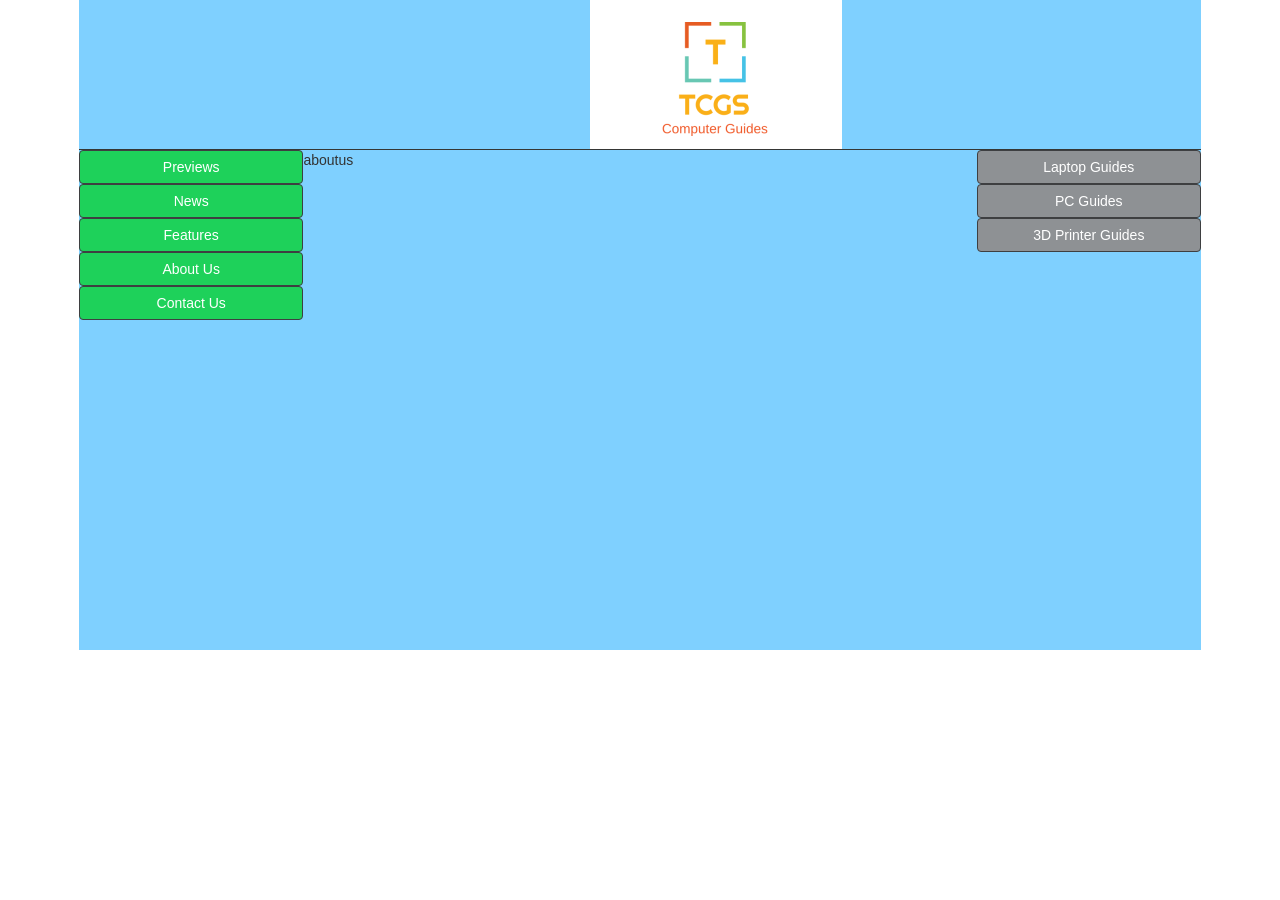
==== aboutus.html @ 1140b620 "added pages to the website" ====
<!DOCTYPE html>
<html>

<head>
    <meta charset="UTF-8">

    <!-- Latest compiled and minified CSS -->
    <link rel="stylesheet" href="https://maxcdn.bootstrapcdn.com/bootstrap/3.3.7/css/bootstrap.min.css">
    <link href="styles/general.css" rel="stylesheet" type="text/css">

    <!-- jQuery library -->
    <script src="https://ajax.googleapis.com/ajax/libs/jquery/3.3.1/jquery.min.js"></script>

    <!-- Latest compiled JavaScript -->
    <script src="https://maxcdn.bootstrapcdn.com/bootstrap/3.3.7/js/bootstrap.min.js"></script>

    <title>The Computer Guide Site</title>
</head>

<body>
    <div id="container" class="general container">

        <div id="header" class="general header">

           <div id="Logo" class="general logo">
                <a href="index.html">
                 <img src="images/Logo.png" alt="Mountain View">
               </a>  
           </div>
        </div>

            <div id="button" class="general button">
            </div>

            <div id="menu" class="general menu">
                <button type="button" data-toggle="collapse" data-target="#collapsePreviews" aria-expanded="false" aria-controls="collapsePreviews"
                    class="btn btn-primary btn-primary-main">
                    Previews
                </button>
                <div class="collapse" id="collapsePreviews">
                    <div class="card card-body">
                        <button type="button" class="btn btn-secondary">PC Previews</button>
                        <button type="button" class="btn btn-secondary">TV Previews</button>
                        <button type="button" class="btn btn-secondary">Phone Reviews</button>
                    </div>
                </div>

                <button type="button" data-toggle="collapse" data-target="#collapseNews" aria-expanded="false" aria-controls="collapseNews"
                    class="btn btn-primary btn-primary-main">
                    News
                </button>
                <div class="collapse" id="collapseNews">
                    <div class="card card-body">
                        <button type="button" class="btn btn-secondary">PC News</button>
                        <button type="button" class="btn btn-secondary">TV News</button>
                        <button type="button" class="btn btn-secondary">Phone News</button>
                    </div>
                </div>

                <button type="button" data-toggle="collapse" data-target="#collapseFeatures" aria-expanded="false" aria-controls="collapseFeatures"
                class="btn btn-primary btn-primary-main">
                Features
            </button>
            <div class="collapse" id="collapseFeatures">
                <div class="card card-body">
                    <button type="button" class="btn btn-secondary">PC</button>
                    <button type="button" class="btn btn-secondary">TV</button>
                    <button type="button" class="btn btn-secondary">Phone</button>
                </div>
            </div>

            <button type="button" class="btn btn-primary btn-primary-main" onclick="location.href = 'aboutus.html';"
            >About Us</button>
            <button type="button" class="btn btn-primary btn-primary-main">Contact Us</button>
            </div>

            <div id="content" class="general content">
               aboutus
            </div>

            <div id="links" class="general links">
                <button type="button" class="btn btn-primary">Laptop Guides</button>
                <button type="button" class="btn btn-primary">PC Guides</button>
                <button type="button" class="btn btn-primary">3D Printer Guides</button>
            </div>
        </div>
</body>

</html>
---- styles/general.css ----
.container 
{
	width: 90%;
	margin-left: auto;
	margin-right: auto;
    background-color: #FFFFFF;
    
}
.header
{
    background-color: rgb(127, 208, 255);
    display: block;
    width: 100%;
    height: 150px;
    border-bottom: 1px solid #353635;
}
.logo
{
    height: 100px;
    width: 100px;
    display:block;
    margin-left: auto;
    margin-right: auto;
    
}
.btn-primary
{
    color: #fff;
    background-color: #8e9194;
    border-color: #3e3f41;
    width: 100%;
    display: "inline-block" 
}

.btn-primary-main
{
    color: #fff;
    background-color: #1ed15a;
    border-color: #3e3f41;
    width: 100%;
    display: "inline-block" 
}

.btn-secondary
{
    color: #fff;
    background-color: #65b37f;
    border-color: #3e3f41;
    width: 100%;
    display: "inline-block"
}
.menu
{
    background-color: rgb(127, 208, 255);
    float: left;
    width: 20%;
    height: 500px;
}
.content
{
    background-color: rgb(127, 208, 255);
    float: left;
    width: 60%;
    height: 500px;
}
.links
{
    background-color: rgb(127, 208, 255);
    float: left;
    width: 20%;
    height: 500px;
}
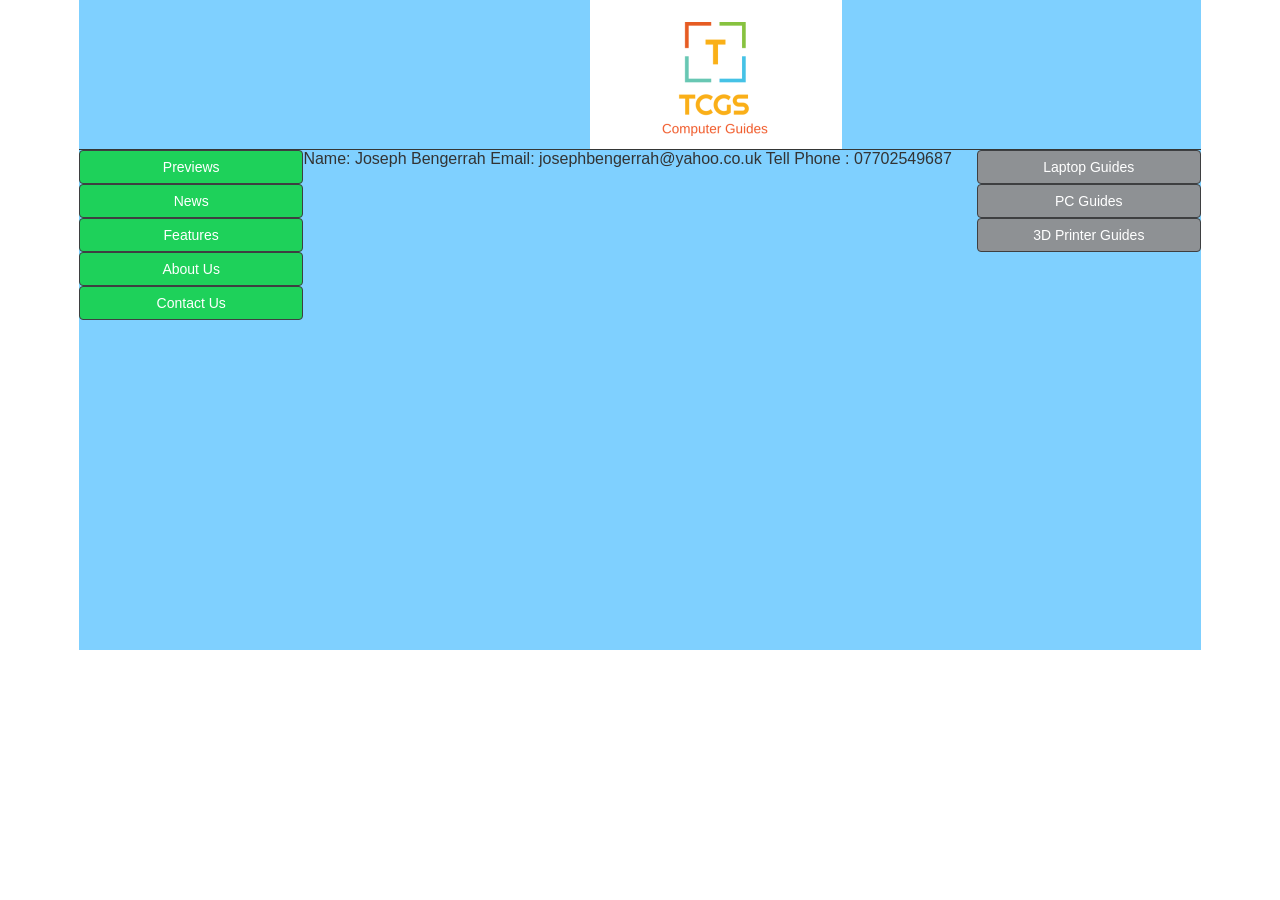
==== commit e781cc71: "add more pages" ====
--- a/aboutus.html
+++ b/aboutus.html
@@ -75,7 +75,13 @@
             </div>
 
             <div id="content" class="general content">
-               aboutus
+                
+               Name:  Joseph Bengerrah
+
+               Email: josephbengerrah@yahoo.co.uk
+
+               Tell Phone : 07702549687
+
             </div>
 
             <div id="links" class="general links">
--- a/styles/general.css
+++ b/styles/general.css
@@ -62,6 +62,7 @@
     float: left;
     width: 60%;
     height: 500px;
+    font: message-box;
 }
 .links
 {
